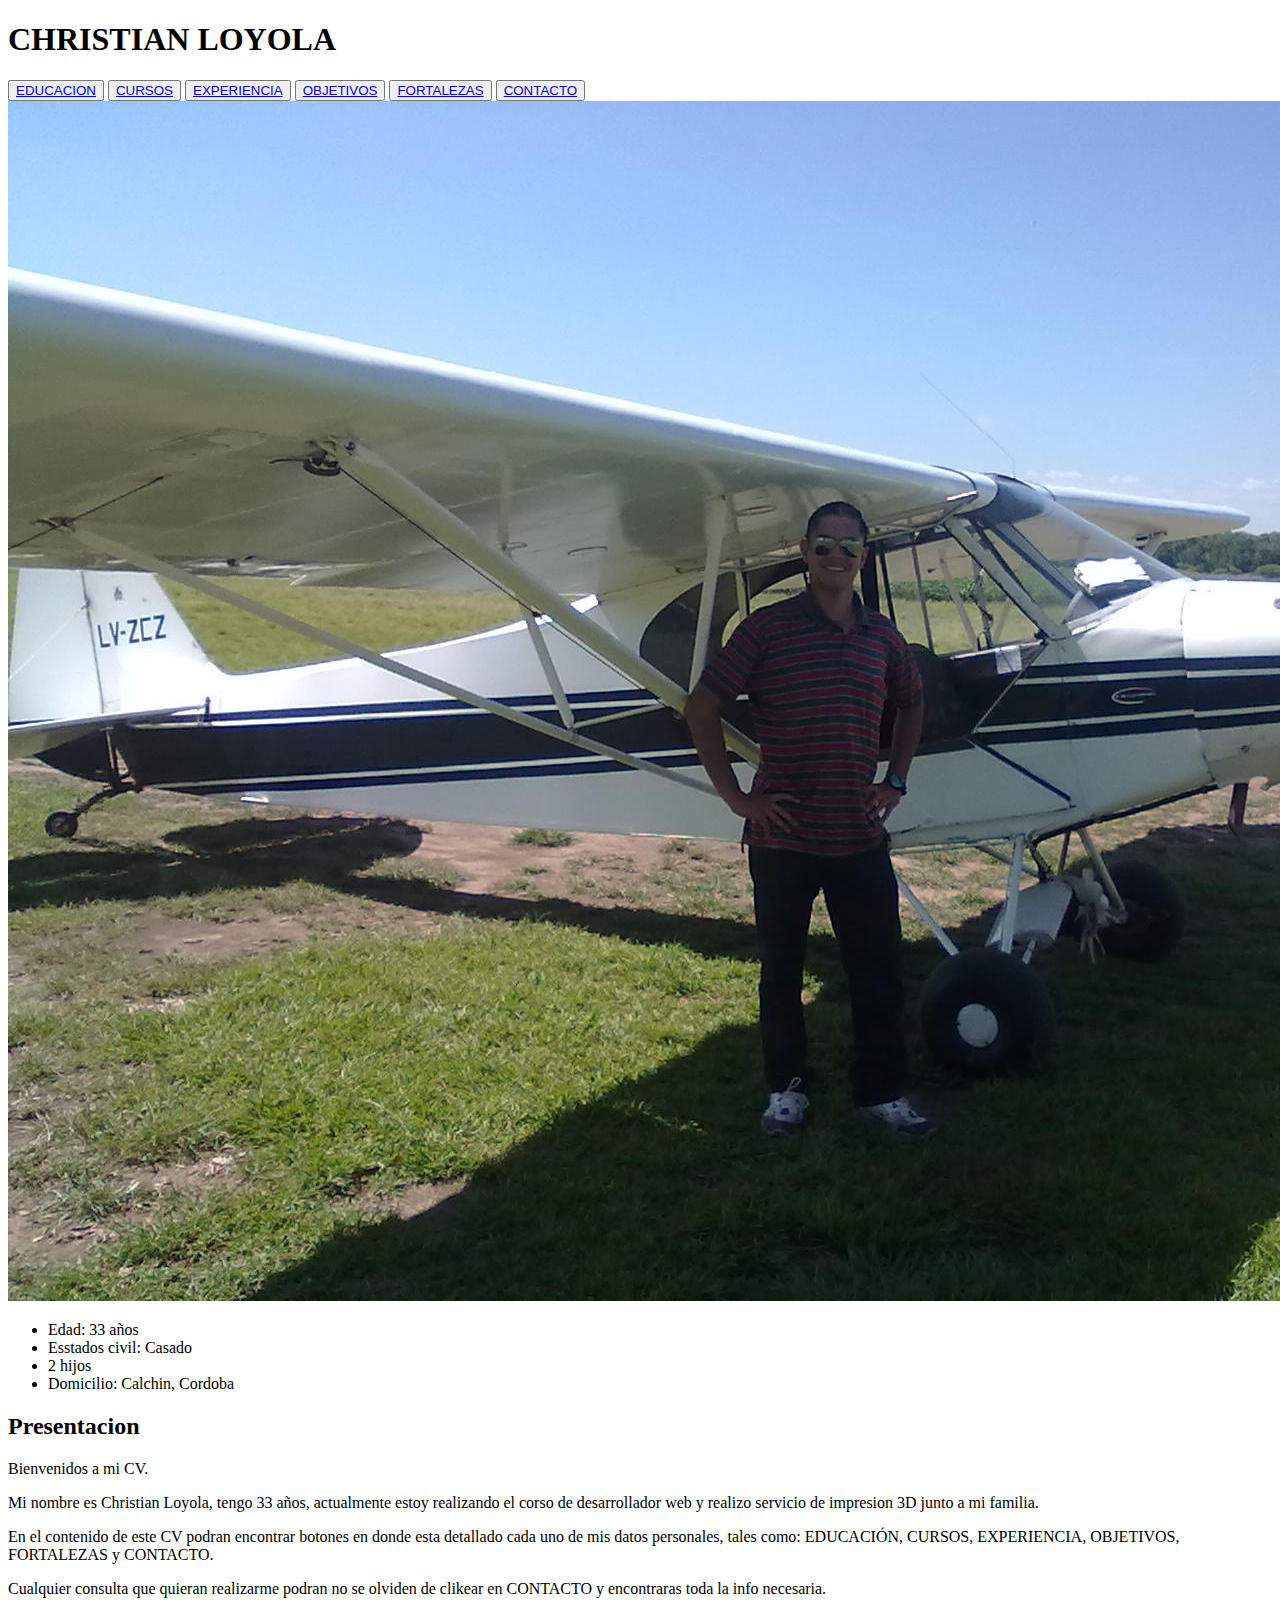
==== index.html @ e0a8600f "initial commit" ====
<!DOCTYPE html>

<html lang="es">

<html>

<head>
	<title>Mi CV</title>
	<link rel="icon" type="image/x-icon" href="cv.ico">
	<link rel="stylesheet" type="text/css" href="css/Estilos.css" />
	<meta name="viewport" content="width=device-width, initial-scale=1.0">

</head>

<body>

	<section>
		<header><h1>CHRISTIAN LOYOLA</h1>

			<nav>
				<button type="button" style="cursor: pointer;"><a href="Educacion.html">EDUCACION</a></button>
				<button type="button"><a href="Cursos.html">CURSOS</a></button>
				<button type="button"><a href="Experiencia.html">EXPERIENCIA</a></button>
				<button type="button"><a href="Objetivos.html">OBJETIVOS</a></button>
				<button type="button"><a href="Fortalezas.html">FORTALEZAS</a></button>
				<button type="button"><a href="Contacto.html">CONTACTO</a></button>
			</nav>
		</header>

		<div>	<img src="fotoPerfil.jpg" alt="Imagen Personal de mi CV">
				<main>
					<ul>
						<li>Edad: 33 años</li>
						<li>Esstados civil: Casado</li>
						<li>2 hijos</li>
						<li>Domicilio: Calchin, Cordoba</li>
					</ul>
				</main>
			

			<h2>Presentacion</h2>

			<p>Bienvenidos a mi CV.</p>
			<p>Mi nombre es Christian Loyola, tengo 33 años, actualmente estoy realizando el corso de desarrollador web y realizo servicio de impresion 3D junto a mi familia.</p>
			<p>En el contenido de este CV podran encontrar botones en donde esta detallado cada uno de mis datos personales, tales como: EDUCACIÓN, CURSOS, EXPERIENCIA, OBJETIVOS, FORTALEZAS y CONTACTO.</p>
			<P>Cualquier consulta que quieran realizarme podran no se olviden de clikear en CONTACTO y encontraras toda la info necesaria.</P>

		</div>
			
	</section>

</body>

</html>
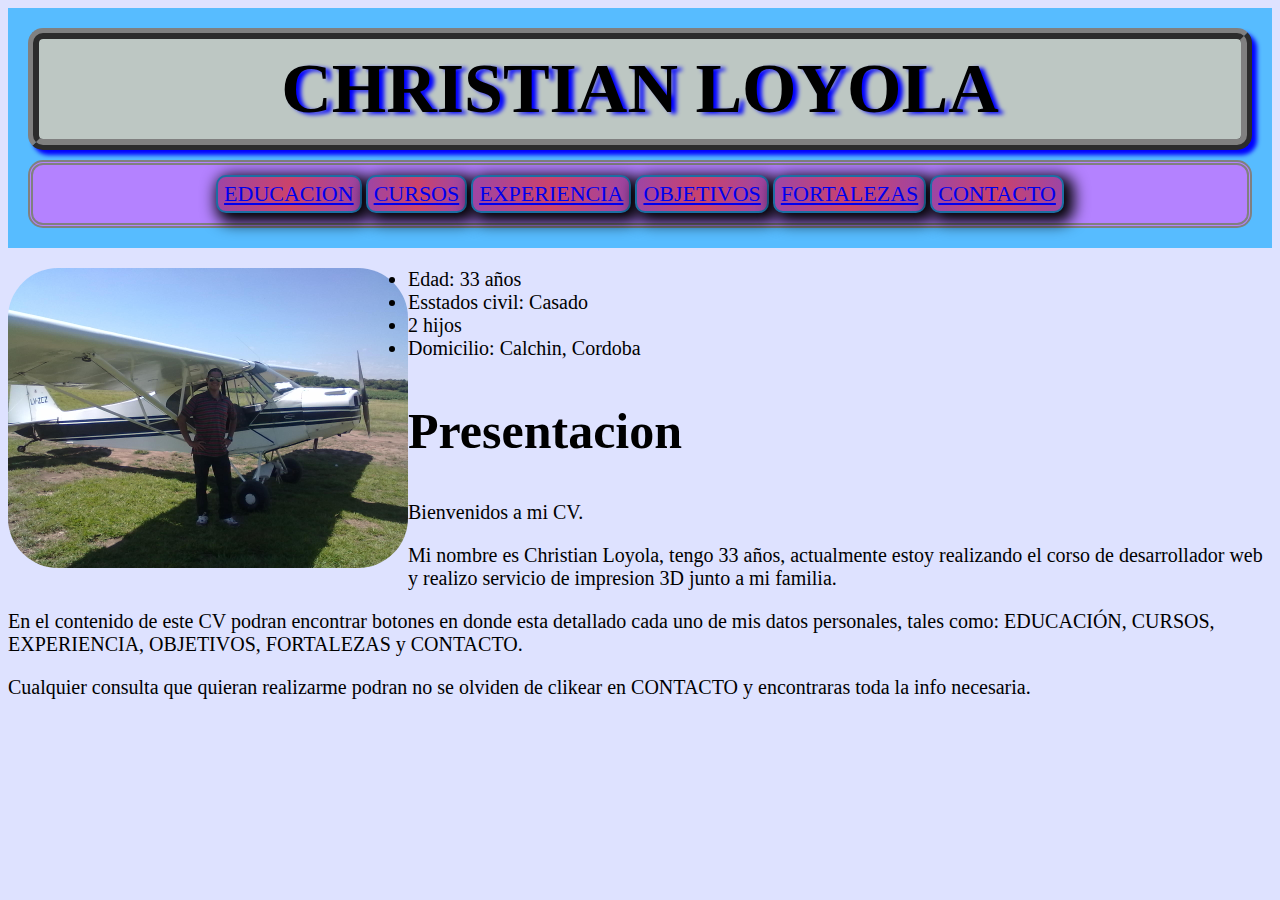
==== commit 2d4ea5d4: "Update index.html" ====
--- a/index.html
+++ b/index.html
@@ -7,7 +7,7 @@
 <head>
 	<title>Mi CV</title>
 	<link rel="icon" type="image/x-icon" href="cv.ico">
-	<link rel="stylesheet" type="text/css" href="css/Estilos.css" />
+	<link rel="stylesheet" type="text/css" href="Estilos.css" />
 	<meta name="viewport" content="width=device-width, initial-scale=1.0">
 
 </head>
@@ -51,4 +51,4 @@
 
 </body>
 
-</html>+</html>
--- a/Estilos.css
+++ b/Estilos.css
@@ -0,0 +1,100 @@
+*{
+	font-family: roboto;
+}
+
+html {
+	background-color: #dee2ff;
+}
+
+header{
+	padding: 10px;
+	background-color: #57bcff;
+}
+
+h1 {
+	font-size: 70px;
+	text-align: center;
+	text-shadow: 5px 2px 4px blue;
+	padding: 10px;
+	border: 11px ridge gray;
+	background-color: #bdc7c3;
+	margin: 10px;
+	box-shadow: 5px 5px 4px blue;
+	border-radius: 15px;
+}
+
+nav{
+	padding: 10px;
+	border: 5px double gray;
+	text-align: center;
+	margin: 10px;
+	background-color: #b482ff;
+	border-radius: 15px;
+}
+
+button {
+	color: rgb(7, 7, 7);
+	font-size: 22px; 
+	line-height: 22px;
+	padding: 6px;
+	border-radius: 10px;
+	font-family: Georgia, 
+	serif; font-weight: normal;
+	text-decoration: none;
+	font-style: normal;
+	font-variant: normal;
+	text-transform: none;
+	background-image: linear-gradient(to right, rgb(158, 69, 164) 0%, 
+												rgb(203, 66, 107) 50%, 
+												rgb(158, 69, 164) 100%); 
+	box-shadow: rgb(0, 0, 0) 5px 5px 15px 5px; 
+	border: 2px solid rgb(28, 110, 164); 
+	display: inline-block;
+}
+
+}
+
+div{
+	margin: 10px;
+	background-color:-webkit-linear-gradient(top, blue, black);
+	background-color:-webkit-linear-gradient(to bottom, blue, black);
+}
+
+h2 {
+	font-size: 50px;
+}
+
+p, main {
+	font-size: 20px;
+}
+
+img {
+	height: 300px;
+	float: left;
+	border-radius: 50px;
+}
+
+a:hover{
+	color: red;
+}
+
+/* clases */
+
+.bold{
+	font-weight: bold;
+}
+
+.altura {
+	width: 100px;
+	height: 100px;
+}
+
+.posicion{
+	position: fixed;
+	bottom: 50px;
+	left: 50px;
+}
+
+.flotadorDer{
+	float: right;
+}